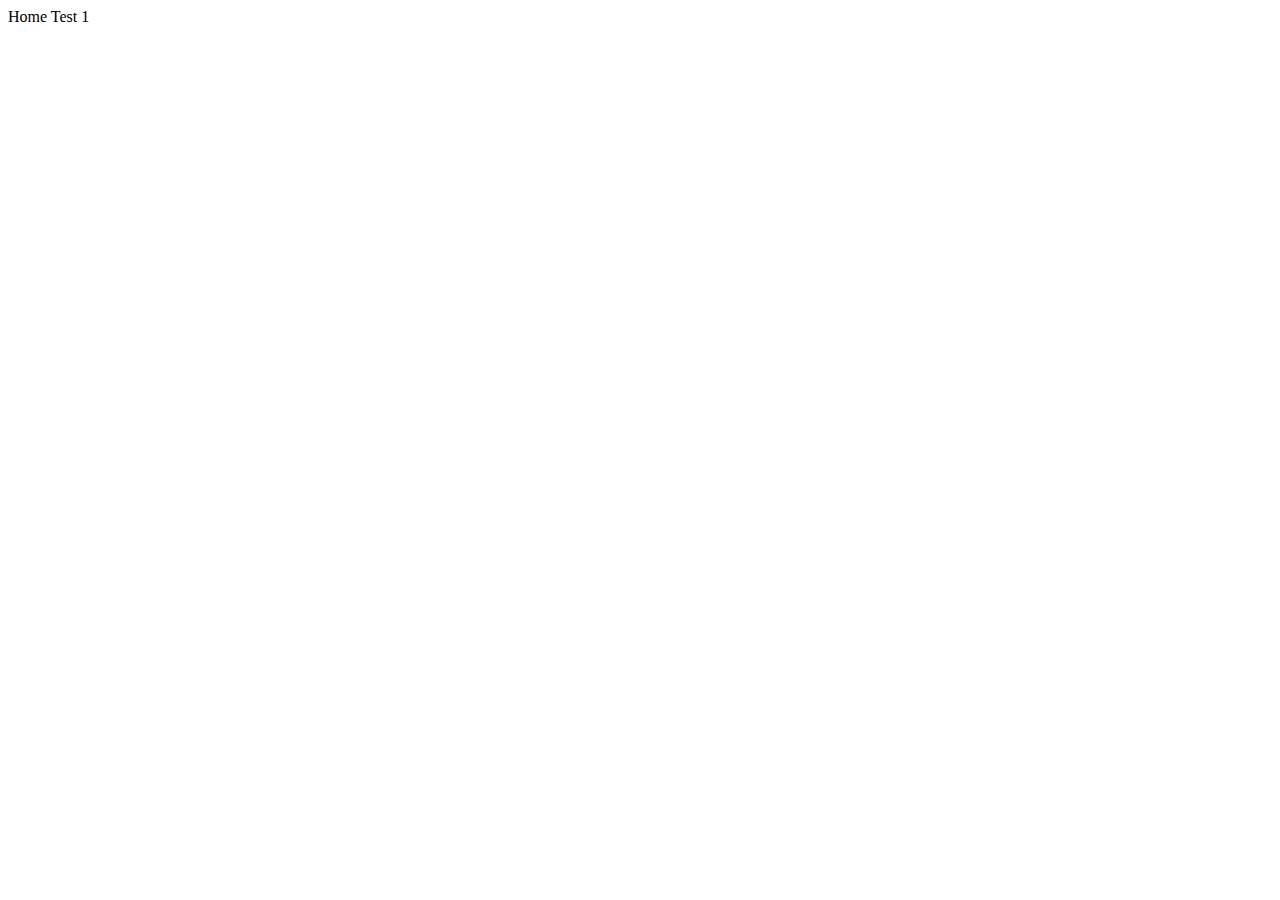
==== index.html @ 4a7c9b0d "Working on Fixing Issues" ====
<html>
  <head>
    <title> Martin Skaanes - Personal Website</title>
  </head>
  <body>
    <div class="topnav">
      <a class="navbar_block">Home</a>
      <a class="navbar_block">Test 1</a>
    </div>
  </body>
</html>
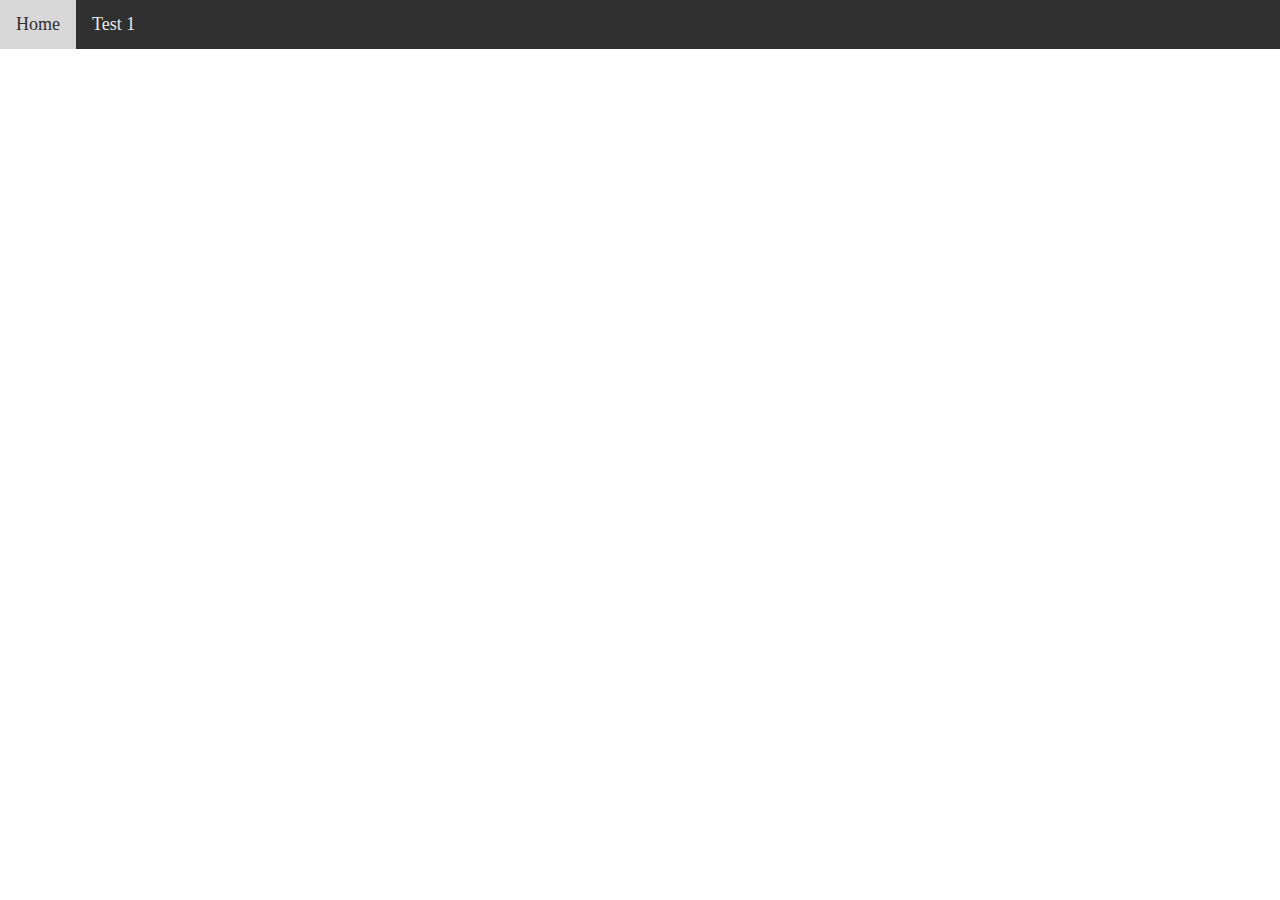
==== commit 8f0af7e9: "added the styles(oops I forgot to add the link tag before and i was wondering why it wasn't working " ====
--- a/index.html
+++ b/index.html
@@ -1,11 +1,12 @@
 <html>
   <head>
     <title> Martin Skaanes - Personal Website</title>
+    <link rel="stylesheet" href="styles.css">
   </head>
   <body>
     <div class="topnav">
-      <a class="navbar_block">Home</a>
-      <a class="navbar_block">Test 1</a>
+      <a>Home</a>
+      <a>Test 1</a>
     </div>
   </body>
 </html>
--- a/styles.css
+++ b/styles.css
@@ -0,0 +1,26 @@
+.topnav {
+  overflow: hidden;
+  position: fixed;
+  width: 100%;
+  top: 0;
+  background-color: #303030;
+}
+
+.topnav a {
+  float: left;
+  display: block;
+  color: rgb(235, 235, 235);
+  text-align: center;
+  text-decoration: none;
+  font-size: 18px;
+  padding: 14px 16px;
+}
+
+.topnav a:hover {
+  background-color: #d8d8d8;
+  color: #303030;
+}
+
+body {
+  margin:0;
+}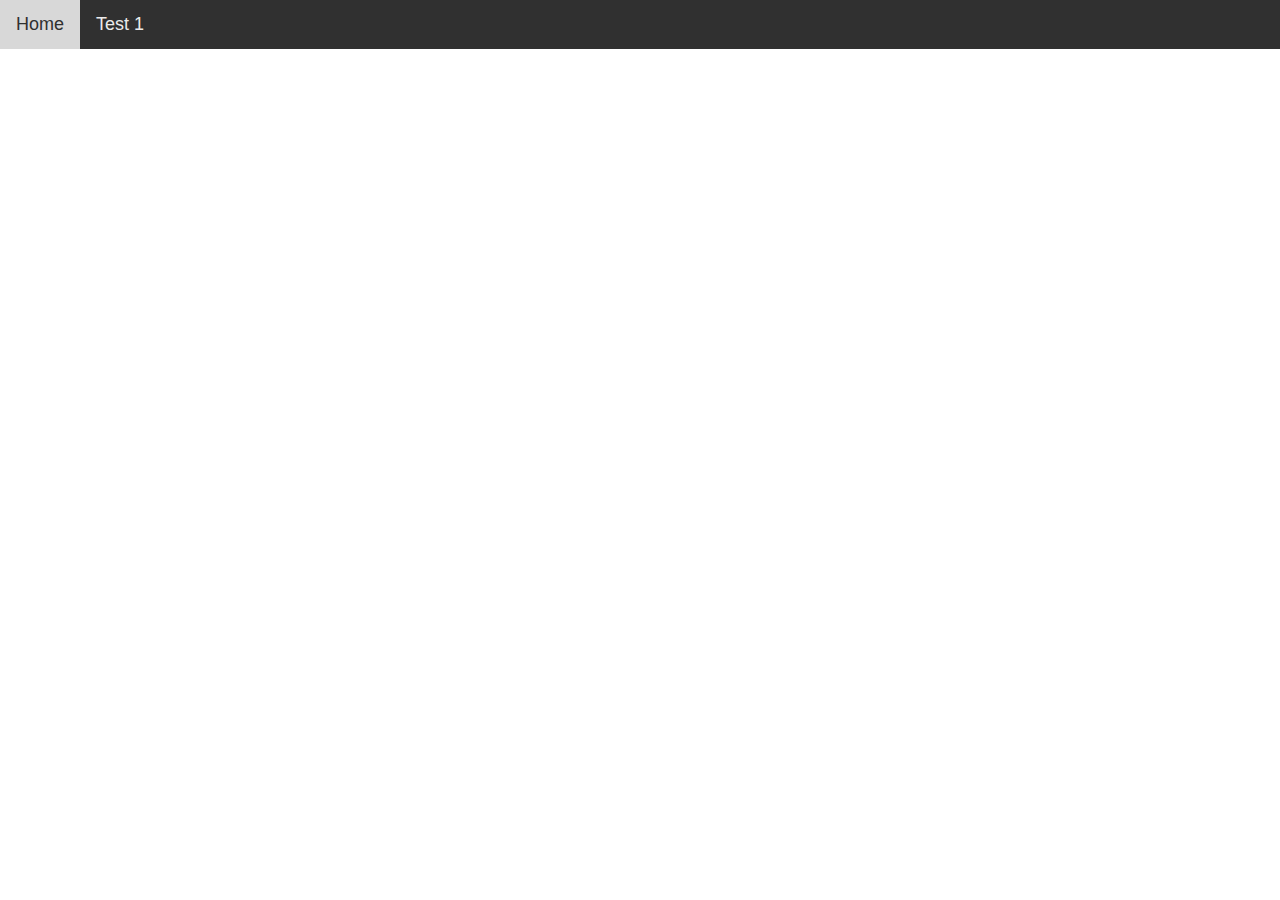
==== commit d9f758c1: "Gave main class to the home button" ====
--- a/index.html
+++ b/index.html
@@ -5,7 +5,7 @@
   </head>
   <body>
     <div class="topnav">
-      <a>Home</a>
+      <a class="Main">Home</a>
       <a>Test 1</a>
     </div>
   </body>
--- a/styles.css
+++ b/styles.css
@@ -14,6 +14,10 @@
   text-decoration: none;
   font-size: 18px;
   padding: 14px 16px;
+  font-family: Arial, Helvetica, sans-serif;
+}
+.topnav a.Main {
+  background-color: #c80000;
 }
 
 .topnav a:hover {
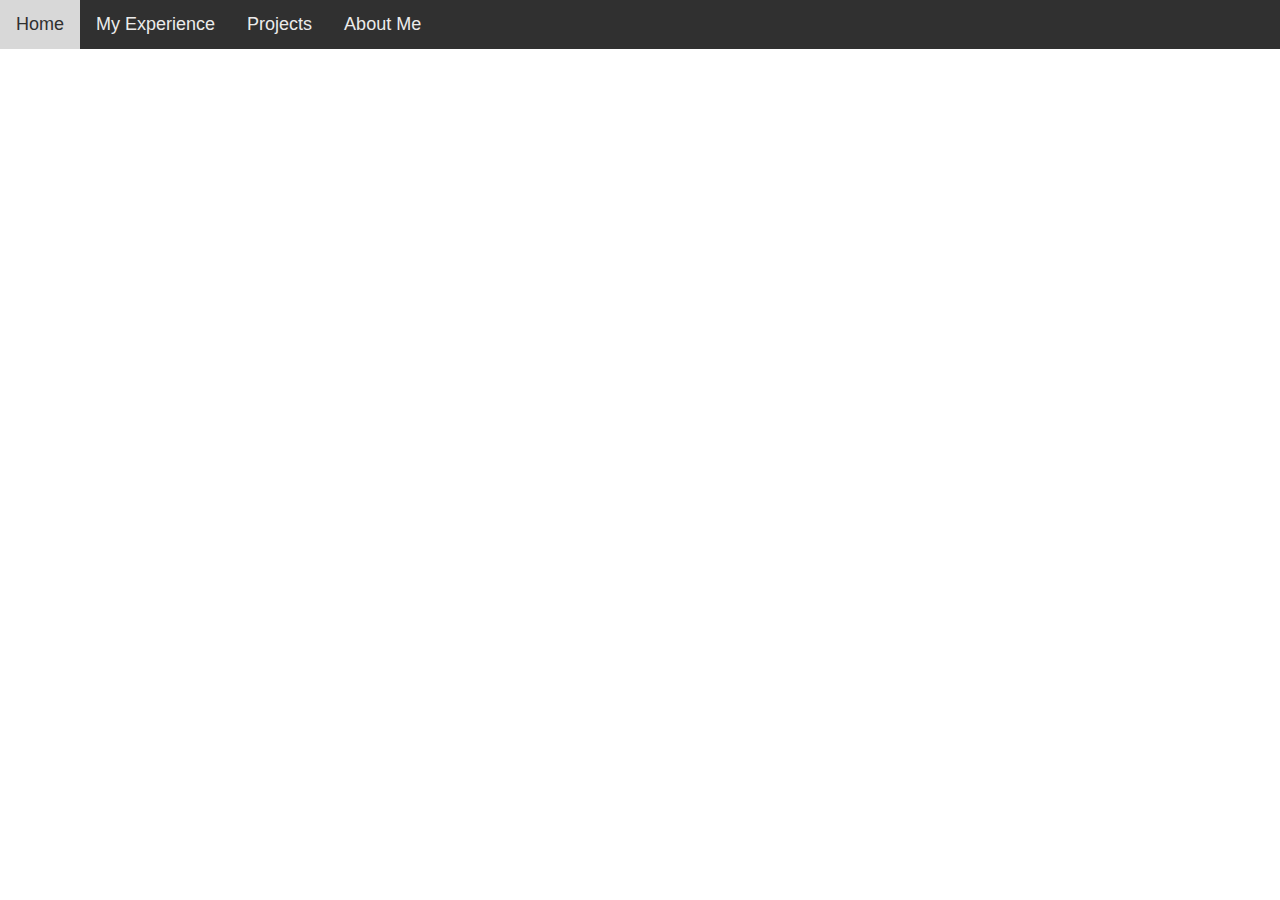
==== commit cdd931ee: "Added Useful Buttons" ====
--- a/index.html
+++ b/index.html
@@ -6,7 +6,9 @@
   <body>
     <div class="topnav">
       <a class="Main">Home</a>
-      <a>Test 1</a>
+      <a>My Experience</a>
+      <a>Projects</a>
+      <a>About Me</a>
     </div>
   </body>
 </html>
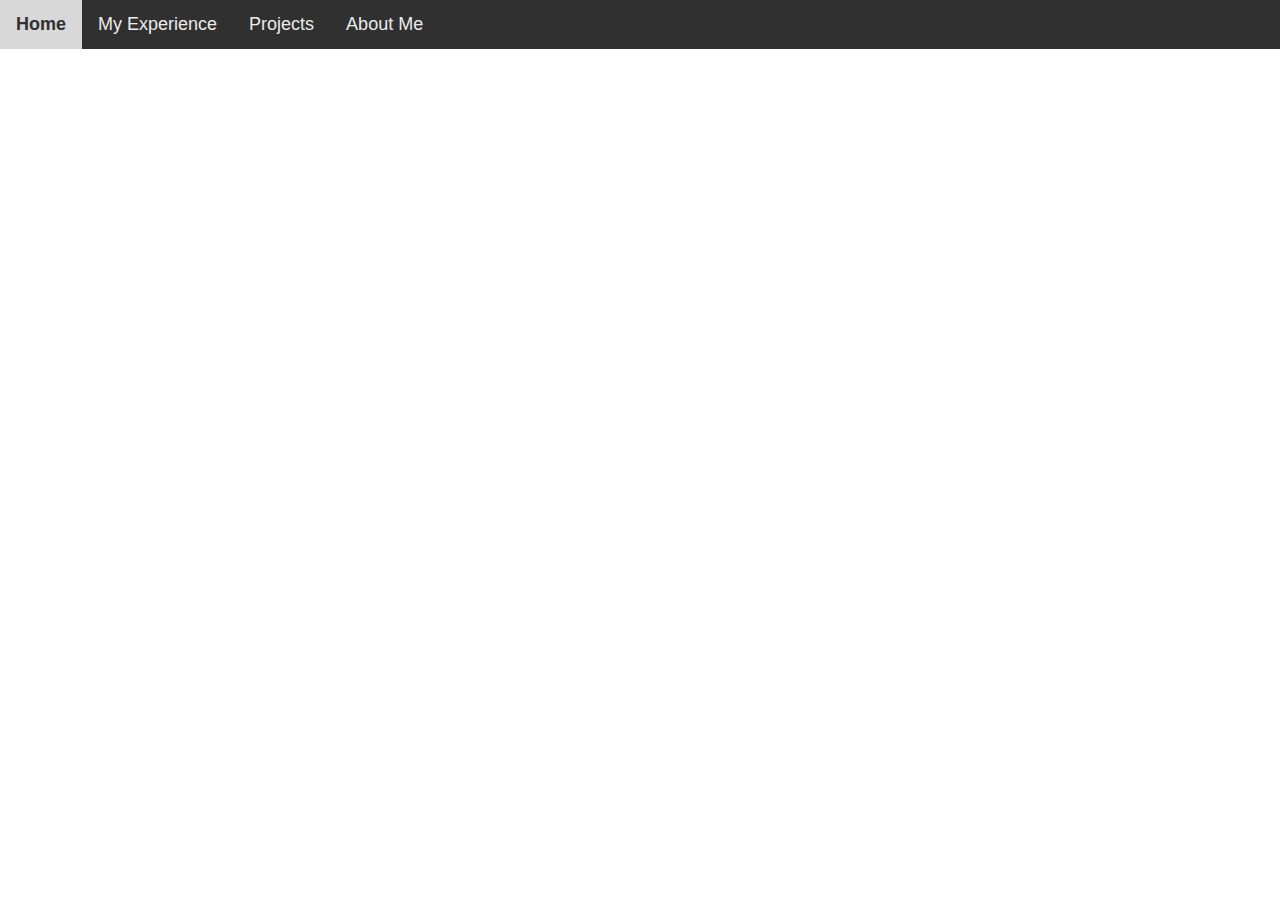
==== commit d629c6b3: "Added bold around the Home button" ====
--- a/index.html
+++ b/index.html
@@ -5,7 +5,7 @@
   </head>
   <body>
     <div class="topnav">
-      <a class="Main">Home</a>
+      <a class="Main"><b>Home</b></a>
       <a>My Experience</a>
       <a>Projects</a>
       <a>About Me</a>
